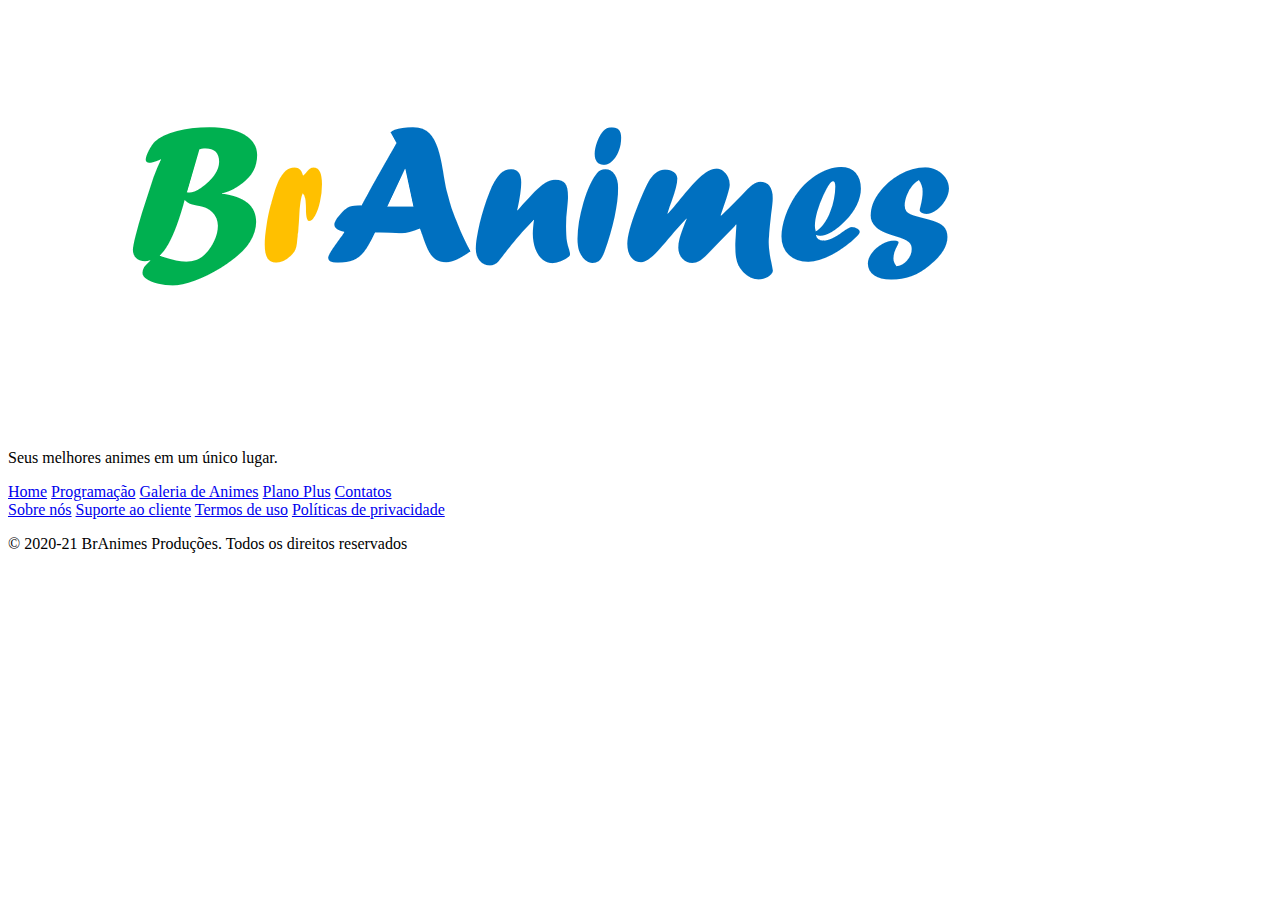
==== Contato.html @ 7d7e542f "Projeto" ====
<!DOCTYPE html>
<html>
<head>
    <meta charset="UTF-8">
    <meta name="viewport" content="width=device-width, initial-scale=1.0">
    <title>BrAnimes</title>
    <link rel="shortcut icon" href="imagens/icone.png" type="image/x-icon">
</head>
<body>
    <header>
    <div>
    <section>
        <img src="imagens/logo.png">
    </section>
    <section>
        <p>Seus melhores animes em um único lugar.</p>
        <nav>
            <a href="index.html">Home</a>
            <a href="Programação.html">Programação</a>
            <a href="Galeria de animes.html">Galeria de Animes</a>
            <a href="Plano Plus.html">Plano Plus</a>
            <a href="Contato.html">Contatos</a>
        </nav>
    </section>
    </div>
    </header>
    <main>

    </main>
    <footer>
        <div>
        <nav>
        <a href="sobre.html">Sobre nós</a>
        <a href="suporte.html">Suporte ao cliente</a>
        <a href="termos.html">Termos de uso</a>
        <a href="politicas.html">Políticas de privacidade</a>
        </nav>
    <p>&copy; 2020-21 BrAnimes Produções. Todos os direitos reservados</p>
        </div>
    </footer>
</body>
</html>
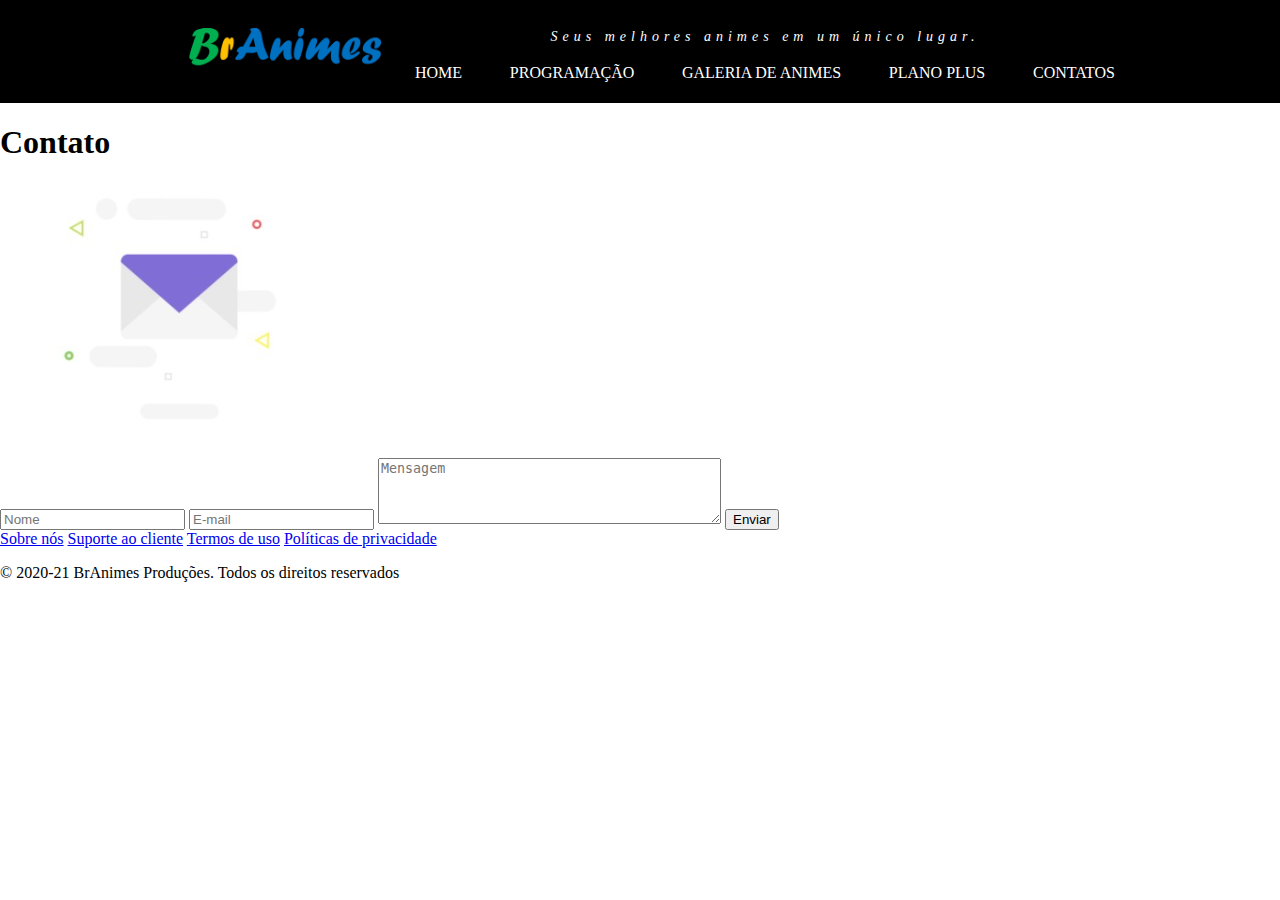
==== commit 1a05afb6: "aplicação de css no cabeçalho" ====
--- a/Contato.html
+++ b/Contato.html
@@ -5,27 +5,38 @@
     <meta name="viewport" content="width=device-width, initial-scale=1.0">
     <title>BrAnimes</title>
     <link rel="shortcut icon" href="imagens/icone.png" type="image/x-icon">
-</head>
+    <link rel="stylesheet" href="css/estilo.css"></head>
 <body>
     <header>
-    <div>
-    <section>
-        <img src="imagens/logo.png">
-    </section>
-    <section>
-        <p>Seus melhores animes em um único lugar.</p>
-        <nav>
-            <a href="index.html">Home</a>
-            <a href="Programação.html">Programação</a>
-            <a href="Galeria de animes.html">Galeria de Animes</a>
-            <a href="Plano Plus.html">Plano Plus</a>
-            <a href="Contato.html">Contatos</a>
-        </nav>
-    </section>
-    </div>
-    </header>
+        <div class="conteiner">
+        <section id="logo">
+            <img src="imagens/logo.png">
+        </section>
+        <section id="direita">
+            <p>Seus melhores animes em um único lugar.</p>
+            <nav>
+                <a href="index.html">Home</a>
+                <a href="Programação.html">Programação</a>
+                <a href="Galeria de animes.html">Galeria de Animes</a>
+                <a href="Plano Plus.html">Plano Plus</a>
+                <a href="Contato.html">Contatos</a>
+            </nav>
+        </section>
+        </div>
+        </header>
     <main>
-
+        <h1>Contato</h1>
+        <section>
+            <figure>
+                <img src="imagens/email.png">
+            </figure>
+            <form>
+                <input type="text" name="txtnome" placeholder="Nome">
+                <input type="email" name="txtemail" placeholder="E-mail">
+                <textarea rows="4" cols="40" name="msg" placeholder="Mensagem"></textarea>
+                <button type="submit">Enviar</button>
+            </form>
+        </section>
     </main>
     <footer>
         <div>
--- a/css/estilo.css
+++ b/css/estilo.css
@@ -0,0 +1,47 @@
+body{
+    padding: 0; /*esta tirando o espaço do canto da pagina*/
+    margin: 0; /*está diminuindo a margem da pagina*/
+}
+.conteiner{
+    width: 960px; /*está ajustando a caixa da div*/
+    margin:auto; /*está medindo automaticamente as margens esquerda e direita para centralizar*/
+}
+header{ 
+    background-color: #000000; /*está alicando a cor no cabeçalho*/
+    color: #ffffff; /*está alterando a cor da fonte*/
+}
+header .conteiner{
+    display: flex; 
+    align-items: center;
+}
+#logo{
+    width: 250px; /*diminuindo o tamanho geral do logo*/
+}
+#logo img{
+    width: 100%; /*mantendo a qualidade de imagem 100%*/
+}
+#direita{
+    flex-grow: 1;
+    text-align: center;
+}
+#direita p{
+    letter-spacing: 5px;
+    font-size: 14px;
+    font-style: italic;
+}
+
+header nav{
+    display: flex;
+    justify-content: space-between;
+}
+header nav a{
+    text-decoration: none;
+    color: #ffffff;
+    padding: 5px;
+    text-transform: uppercase;
+}
+header nav a:hover{
+    background-color: #0000ff;
+    color: #ffffff;
+
+}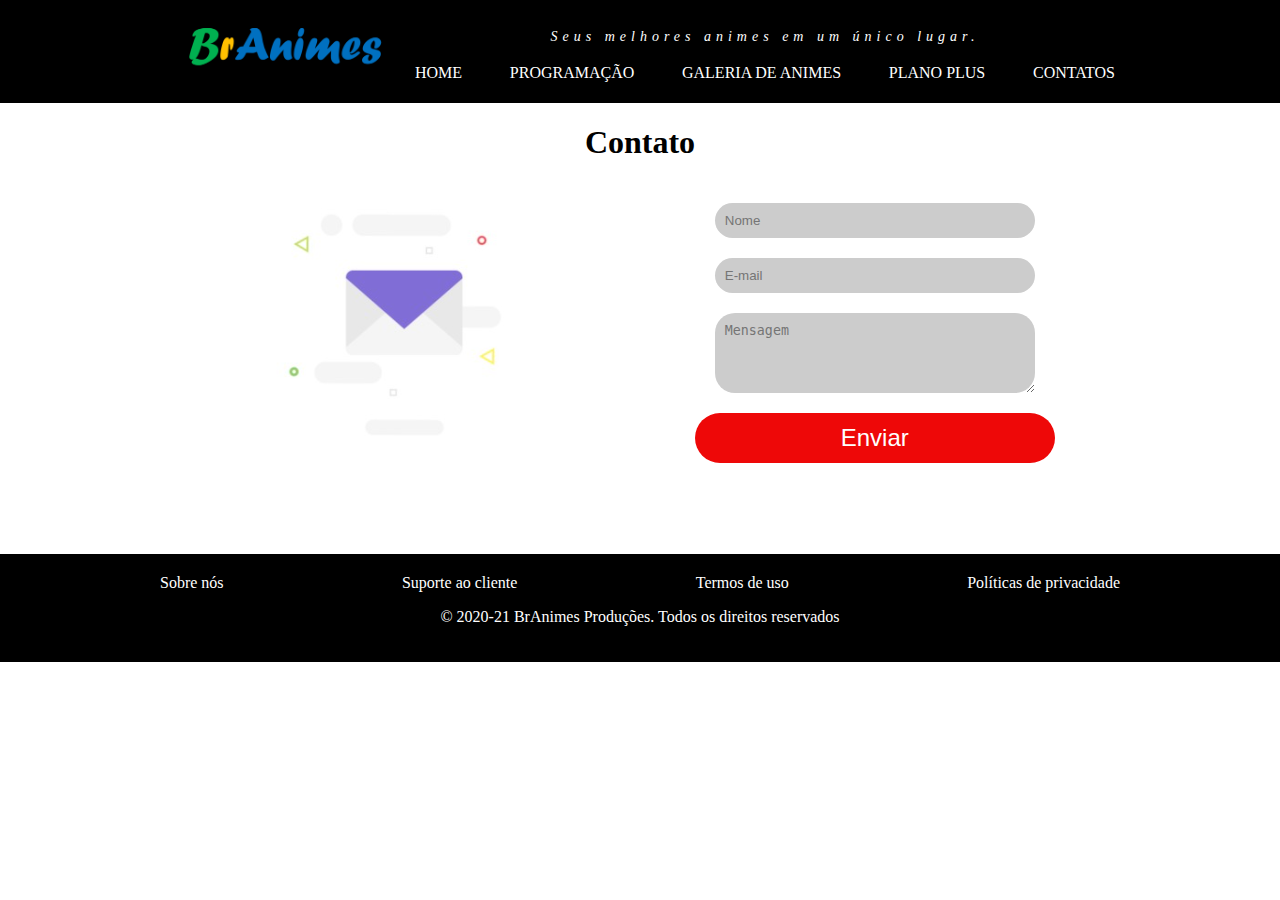
==== commit b3bf28a3: "finalizado" ====
--- a/Contato.html
+++ b/Contato.html
@@ -26,7 +26,7 @@
         </header>
     <main>
         <h1>Contato</h1>
-        <section>
+        <section id="contato">
             <figure>
                 <img src="imagens/email.png">
             </figure>
@@ -39,7 +39,7 @@
         </section>
     </main>
     <footer>
-        <div>
+        <div class="conteiner">
         <nav>
         <a href="sobre.html">Sobre nós</a>
         <a href="suporte.html">Suporte ao cliente</a>
--- a/css/estilo.css
+++ b/css/estilo.css
@@ -35,7 +35,7 @@
     justify-content: space-between;
 }
 header nav a{
-    text-decoration: none;
+    text-decoration: none; /* NONE tira sublinhado de link*/
     color: #ffffff;
     padding: 5px;
     text-transform: uppercase;
@@ -43,5 +43,142 @@
 header nav a:hover{
     background-color: #0000ff;
     color: #ffffff;
+}
 
-}+footer{
+    background-color: #000000; /*cor de fundo do rodapé*/
+    color: #ffffff; /* cor da fonte*/
+    text-align: center; /* centralizando*/
+    padding: 20px; 
+}
+footer nav{
+    display: flex; /* mantém os elementos lado a lado*/
+    justify-content: space-between; /*ativado somente pelo display flex, ajusta com o espaço da tela dispinível*/
+}
+footer nav a{
+    text-decoration: none;
+    color: #ffffff;
+}
+footer nav a:hover{
+    color: #0000ff;
+    text-decoration: overline underline; /* OVERLINE UNDERLINE aplica sublinhado de link*/ 
+}
+main{
+    margin: auto; /*ajustou automáticamente as margens*/
+    width: 960px; /*determiniou a área onde o conteúdo vai ficar*/
+    min-height: 430px; /*determina o espaço minímo que o rodapé ocupara*/
+}
+main h1{
+    text-align: center; /*alinhamento*/
+}
+.texto_banner{
+    font-size: 30pt; /*aumentou a fonte*/
+    text-align: center; /*centralizou*/
+    margin: 20px 0px; /*aumentou o espaço entre os textos que estavam colados no cabeçalho e rodapé*/
+}
+#assistir{
+    text-decoration: none;
+    background-color: #3b3ba7;
+    display: block; /*tag de caixa que permite manipular altura e largura, e permite editar um link que é tag de linha*/
+    width: 300px;
+    height: 50px; /*linha da caixa*/
+    color: #f0ffff;
+    margin: auto;
+    font-size: 18pt; /*diminui o tamanho da fonte*/
+    line-height: 50px; /*alinhado a fonte com a linha da caixa já determinada*/
+    border-radius: 20px;/*arredonda as bordas*/
+}
+.destaque{
+    background-color: #9ccde4; /*aplicou uma cor dentro da section*/
+    margin-top: 20px; /*aplicou uma margem em cima*/
+    margin-bottom: 20px; /*aplicou uma margem em baixo*/
+    padding: 20px;/*espaçamento do conteúdo dentro da box*/
+    border-radius: 10px; 
+    box-shadow: 0px 0px 15px #000; /*aplicou sombra nas bordas*/
+}
+.destaque div{
+    display: flex; /*flex=força o conteúdo a ficar um do lado do outro*/
+}
+.destaque figure img{
+    width: 150px;
+}
+#assinar{
+    text-decoration: none;
+    display: block;
+    width: 300px;
+    height: 50px;
+    line-height: 50px;
+    font-size: 18pt;
+    color: #fff;
+    border-radius: 20px;
+    background-color: #6b7207;
+    margin: auto;
+}
+.programacao{
+    display: flex;
+    flex-wrap: wrap;
+}
+.programacao h3{
+    width: 100%;
+}
+.programacao article img{
+    width: 150px;
+}
+.programacao article figcaption{
+    width: 100%;
+    display: flex;
+}
+#galeria{
+    display: flex;
+    flex-wrap: wrap;
+    justify-content: center;
+}
+#galeria img{
+    width: 200px;
+    margin:10px 8px;
+}
+#destaque_plus{
+    display: flex;
+    justify-content: space-between;
+}
+#destaque_plus figcaption{
+    text-align: center;
+}
+.planos{
+    width: 300px;
+    text-align: center;
+    margin: 20px auto;
+    border: 2px solid #309e3a;
+    border-radius: 50px;
+    padding: 50px;
+}
+
+.planos ul{
+    text-align: left;
+}
+.planos span{
+    font-size: 22pt;
+    color: #1c08d1;
+}
+#contato{
+    display: flex;
+    justify-content: space-around;
+}
+input,textarea{
+    display: block;
+    background-color: #ccc;
+    margin: 20px;
+    padding: 10px;
+    width: 300px;
+    border-radius: 20px;
+    border: none;
+}
+#contato button{
+    font-size: 18pt;
+    width: 100%;
+    height: 50px;
+    color: #fff;
+    background-color: #ee0808;
+    border-radius: 50px;
+    border: none;
+}
